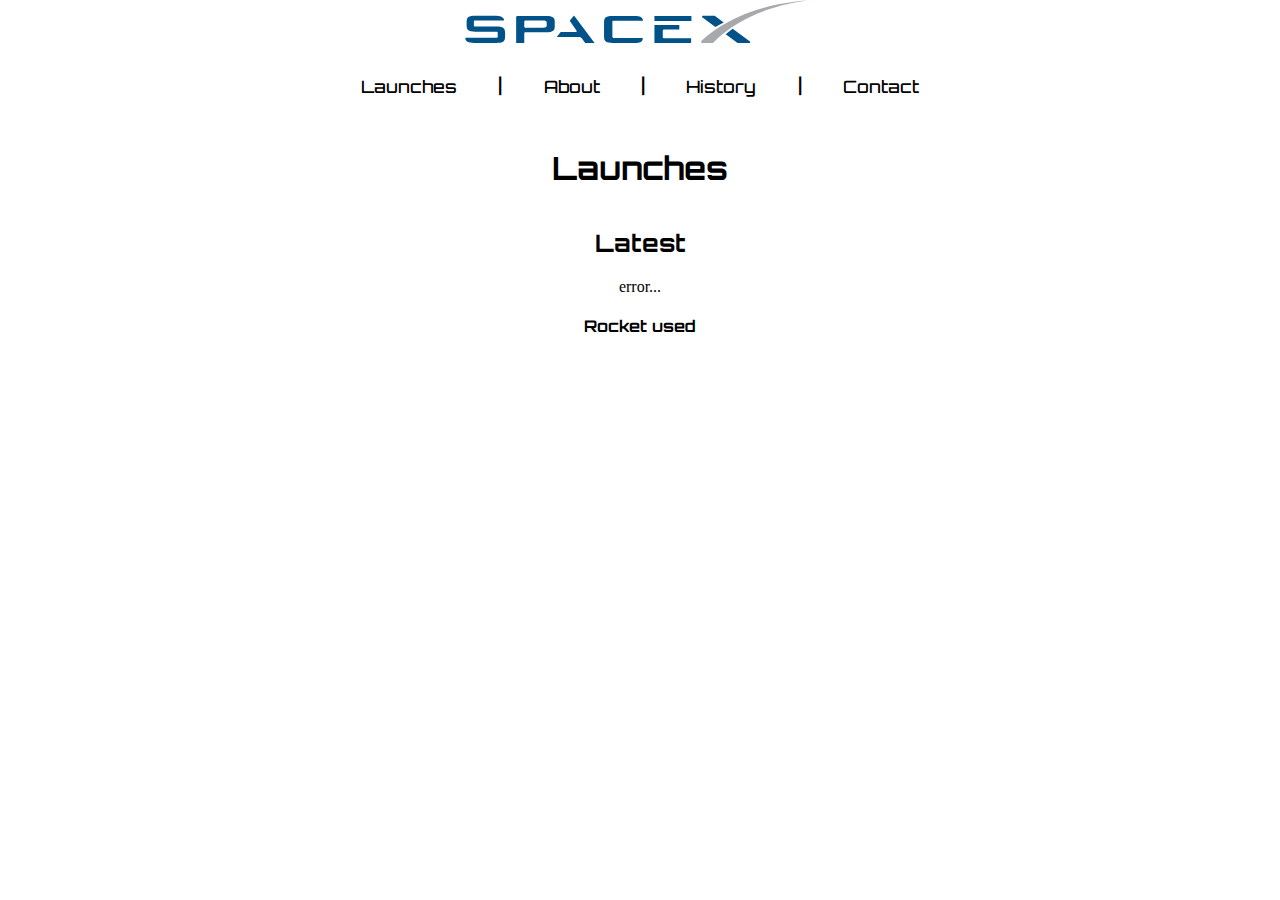
==== index.html @ e37e146b "first" ====
<!DOCTYPE html>
<html lang="en">

<head>
    <link rel="preconnect" href="https://fonts.googleapis.com">
    <link rel="preconnect" href="https://fonts.gstatic.com" crossorigin>
    <link href="https://fonts.googleapis.com/css2?family=Roboto&display=swap" rel="stylesheet" />
    <link href="https://fonts.googleapis.com/css2?family=Orbitron:wght@500&display=swap" rel="stylesheet">
    <link rel="stylesheet" href="style.css" />
    <meta name="keywords" content="HTML,CSS" />
    <meta charset="utf-8" />
    <meta name="author" content="Øyvind Yndestad" />
    <meta name="viewport" content="width=device-width, initial-scale=1.0" />
    <meta name="description" content="SpaceXtravaganza - A microsite dedicated to launch info about spaceX">
    <title>
        SpaceXtravaganza - work in progress
    </title>
</head>

<body>
    <div class="wrapper">
        <nav>
            <img src="_images/spacex.svg">
            <ul>
                <li>
                    <a href="index.html">Launches</a>
                </li>
                <li class="nav_separator">|</li>
                <li>
                    <a href="about.html">About</a>
                </li>
                <li class="nav_separator">|</li>
                <li>
                    <a href="about.html">History</a>
                </li>
                <li class="nav_separator">|</li>
                <li>
                    <a href="contact.html">Contact</a>
                </li>
            </ul>
        </nav>
        <h1>Launches</h1>
        <h2>Latest</h2>
        <div class="container_launches">
            <!-- Launches information -->
        </div>
        <div class="container_launches_rocket">
            <!-- Rocket info about launch -->
            <h4>Rocket used</h4>
        </div>
        <div class="container_launches_resources">
            <!-- Resources pertaining to launch -->
        </div>

    </div>
</body>

<script src="scripts/launches.js"></script>

</html>
---- style.css ----
body, html {
    margin: 0;
    padding: 0;
    height: 100%;
    background-size: 60%;
}

img {
    width: 350px;
}

a {
    text-decoration: none;
    color: black;
}

h1,h2,h3,h4 {
    display: block;
    margin: 0 auto;
    padding: 20px;
    font-family: 'Orbitron', sans-serif;
}

nav {
    font-family: 'Orbitron', sans-serif;
}

p {
    font-family: 'Roboto', Arial, Helvetica, sans-serif;
}

/* NAV */

nav img {
    display: block;
    margin: 0 auto;
}

ul {
    display: flex;
    margin: 0 auto;
    padding: 0;
    align-items: baseline;
}

li {
    margin: 30px auto 30px auto;
    list-style-type: none;
    font-size: 17px;
    font-weight: 500;
}

.nav_separator {
    font-size: 20px;
}

/* NAV END */

/* Launches START */

.patch {
    max-width: 100px;
}

.container_launches img {
    border-radius: 10%;
}

.container_launches_rocket img {
    border-radius: 10%;
}

/* launches END */

/* ABOUT START */



/* ABOUT END */

/* History START */

.container_history {
    display: flex;
    justify-content: space-evenly;
}

.dot {
    height: 15px;
    width: 15px;
    border: solid black;
    border-radius: 50%;
}

.container_history_details a {
    font-size: 25px;
    border-bottom: solid black 1px;
}

/* History END */

/* CONTACT START */
.contact_container {
    display: block;
    margin: 40px auto 0 auto;
    width: 300px;
    box-shadow: 0px 0px 31px 1px rgba(0,0,0,0.42);
}

.container_company_links {
    margin: 20px;
    font-size: 20px;
}

.container_company_links a {
    margin: 20px;
    border-bottom: solid black 1px;
}


form {
    margin: 0 auto;
    width: 400px;
}

input {
    margin: 15px;
    min-width: 300px;
}

textarea {
    resize: none;
}

label {
    font-weight: 700;
}

button {
    margin-top: 20px;
    height: 50px;
    width: 300px;
    border-radius: 10px;
    border-style: outset;
    box-shadow: 0px 0px 2px 2px;
    transition: 0.5s;
}

button:active {
    border-style: inset;
    box-shadow: none;
    transform: scale(0.9);
}

.contactform {
    background-color: grey;
}

.formError {
    display: none;
    margin: 0;
    padding: 0;
    color: rgb(156, 65, 65);
}

.container {
    display: flex;
    flex-flow: row wrap;
}

.display {
    margin: 0 auto;
    width: 700px;
}

.card {
    flex: 1;
    flex-shrink: 0;
    flex-grow: 0;
    text-align: center;
    margin: 50px;
    background-color: rgb(24, 163, 163);
    min-width: 300px;
    height: 250px;
    text-align: center;
    border-radius: 10px;
    box-shadow: 0 0 3px 3px rgb(0, 0, 0);
    text-decoration: none;
    color: black;
    font-size: 20px;
}


/* CONTACT END */

.wrapper {
    margin: 0 auto;
    max-width: 600px;
    text-align: center;
}


.loader {
    border: 2rem solid darkgrey;
    border-radius: 50%;
    border-top: 2rem solid black;
    width: 40px;
    height: 40px;
    animation: spin 2s linear infinite;
}

@keyframes spin {
     0% {
         transform: rotate(0deg);
     }
     100% {
         transform: rotate(360deg);
     }
}
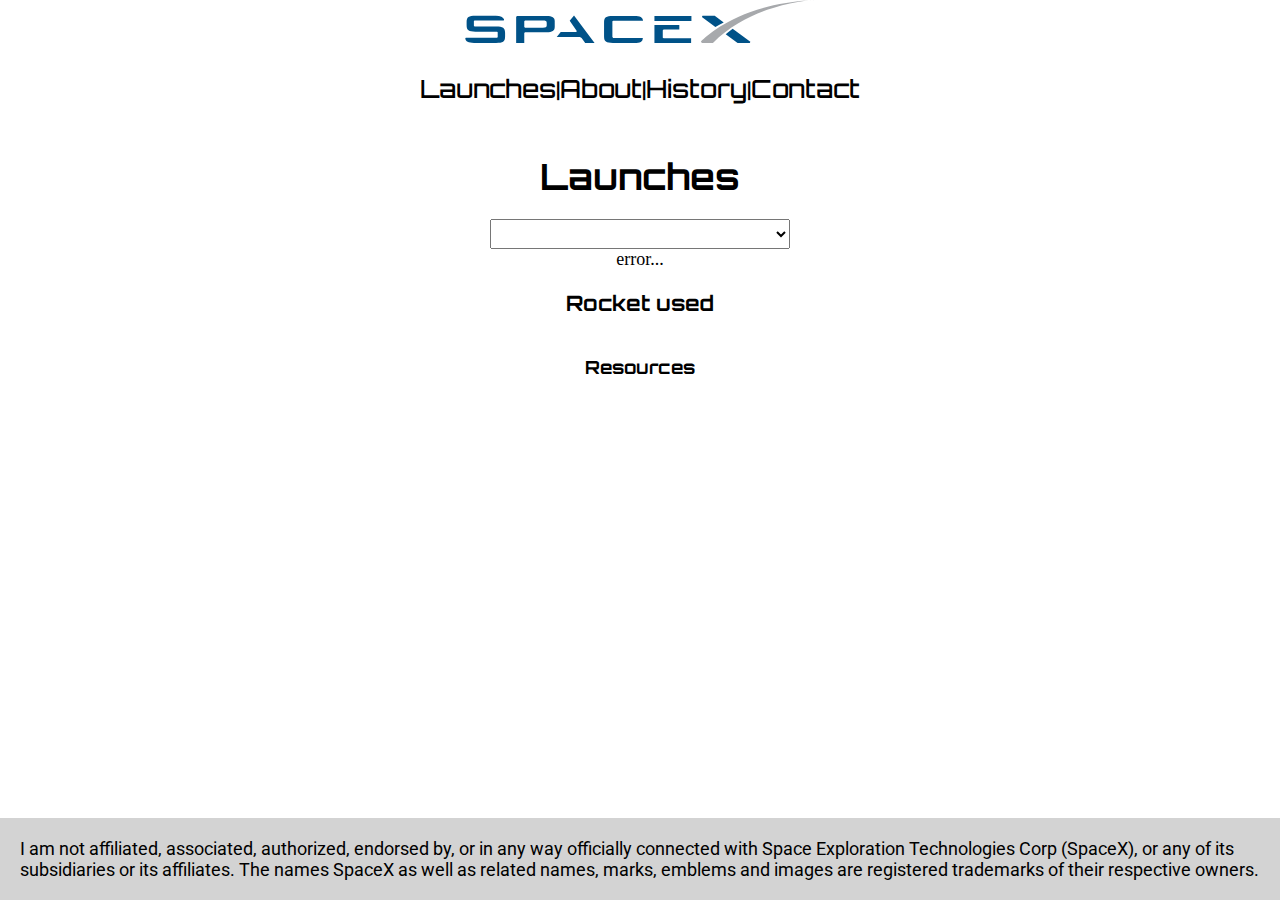
==== commit 4a3e094d: "asd" ====
--- a/index.html
+++ b/index.html
@@ -40,19 +40,29 @@
             </ul>
         </nav>
         <h1>Launches</h1>
-        <h2>Latest</h2>
+        <select>
+        </select>
+
         <div class="container_launches">
             <!-- Launches information -->
         </div>
+
+        <div class="iframe_youtube_embed">
+        </div>
+
+        <h3>Rocket used</h3>
         <div class="container_launches_rocket">
             <!-- Rocket info about launch -->
-            <h4>Rocket used</h4>
         </div>
+        <h4>Resources</h4>
         <div class="container_launches_resources">
             <!-- Resources pertaining to launch -->
         </div>
 
     </div>
+    <footer>
+        <p>I am not affiliated, associated, authorized, endorsed by, or in any way officially connected with Space Exploration Technologies Corp (SpaceX), or any of its subsidiaries or its affiliates. The names SpaceX as well as related names, marks, emblems and images are registered trademarks of their respective owners.</p>
+    </footer>
 </body>
 
 <script src="scripts/launches.js"></script>
--- a/style.css
+++ b/style.css
@@ -1,8 +1,11 @@
 body, html {
     margin: 0;
     padding: 0;
-    height: 100%;
+    min-height: 100vh;
     background-size: 60%;
+    display: flex;
+    flex-direction: column;
+    font-size: 18px;
 }
 
 img {
@@ -50,6 +53,22 @@
     font-weight: 500;
 }
 
+select {
+    margin: 0 auto;
+    width: 300px;
+    height: 30px;
+    font-size: 15px;
+}
+
+footer {
+    background-color: lightgray;
+    margin-top: auto;
+}
+
+footer p {
+    margin: 20px;
+}
+
 .nav_separator {
     font-size: 20px;
 }
@@ -66,10 +85,30 @@
     border-radius: 10%;
 }
 
+.container_launches a {
+    margin: 20px;
+    border-bottom: solid black 1px;
+    font-size: 20px;
+}
+
 .container_launches_rocket img {
     border-radius: 10%;
 }
 
+.container_launches_resources a {
+    margin: 20px;
+    border-bottom: solid black 1px;
+    font-size: 20px;
+}
+
+.container_launches_resources  {
+    margin-bottom: 30px;
+ }
+
+.link_icon {
+    width: 30px;
+}
+
 /* launches END */
 
 /* ABOUT START */
@@ -83,6 +122,10 @@
 .container_history {
     display: flex;
     justify-content: space-evenly;
+}
+
+.dot:hover {
+    background-color: black;
 }
 
 .dot {
@@ -90,6 +133,7 @@
     width: 15px;
     border: solid black;
     border-radius: 50%;
+    margin: 30px auto 30px auto;
 }
 
 .container_history_details a {
@@ -120,6 +164,9 @@
 
 form {
     margin: 0 auto;
+}
+
+.form_wrapper {
     width: 400px;
 }
 
@@ -133,6 +180,7 @@
 }
 
 label {
+    display: block;
     font-weight: 700;
 }
 
@@ -173,24 +221,6 @@
     width: 700px;
 }
 
-.card {
-    flex: 1;
-    flex-shrink: 0;
-    flex-grow: 0;
-    text-align: center;
-    margin: 50px;
-    background-color: rgb(24, 163, 163);
-    min-width: 300px;
-    height: 250px;
-    text-align: center;
-    border-radius: 10px;
-    box-shadow: 0 0 3px 3px rgb(0, 0, 0);
-    text-decoration: none;
-    color: black;
-    font-size: 20px;
-}
-
-
 /* CONTACT END */
 
 .wrapper {
@@ -207,6 +237,7 @@
     width: 40px;
     height: 40px;
     animation: spin 2s linear infinite;
+    margin: 0 auto;
 }
 
 @keyframes spin {
@@ -216,4 +247,20 @@
      100% {
          transform: rotate(360deg);
      }
-}+}
+
+@media only screen and (min-width: 600px) {
+    .form_wrapper {
+        width: 600px;
+    }
+    .youtube_frame {
+        width: 550px;
+        height: 310px;
+    }
+    nav a {
+        font-size: 25px;
+    }
+    .patch {
+        width: 200px;
+    }
+}
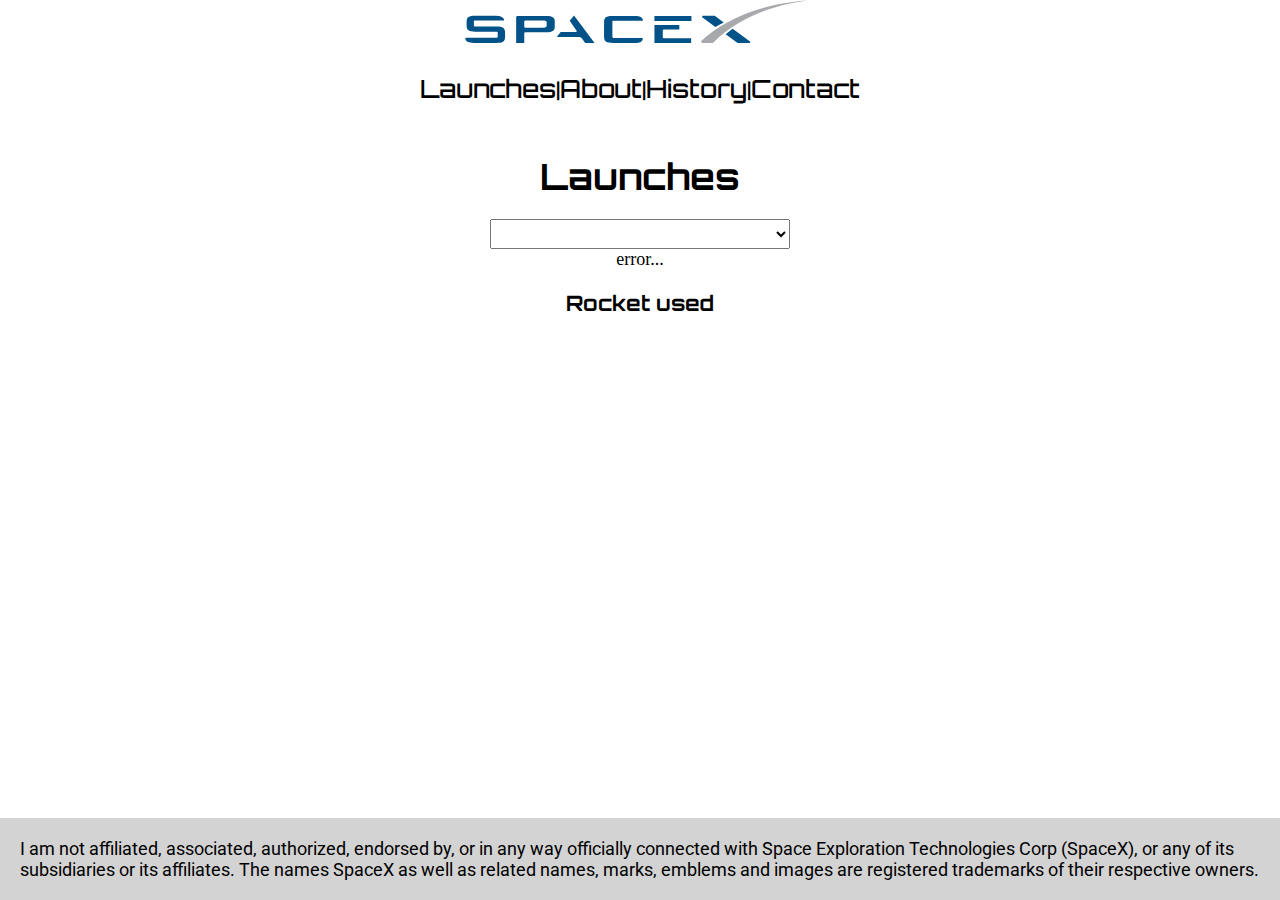
==== commit aa9fbaaf: "last commit" ====
--- a/index.html
+++ b/index.html
@@ -9,18 +9,17 @@
     <link rel="stylesheet" href="style.css" />
     <meta name="keywords" content="HTML,CSS" />
     <meta charset="utf-8" />
-    <meta name="author" content="Øyvind Yndestad" />
     <meta name="viewport" content="width=device-width, initial-scale=1.0" />
-    <meta name="description" content="SpaceXtravaganza - A microsite dedicated to launch info about spaceX">
+    <meta name="description" content="SpaceXtravaganza - A microsite dedicated to launch info about spaceX - Select launches here to learn more about them and the rockets used">
     <title>
-        SpaceXtravaganza - work in progress
+        SpaceX - View all launches
     </title>
 </head>
 
 <body>
     <div class="wrapper">
         <nav>
-            <img src="_images/spacex.svg">
+            <img src="_images/spacex.svg" alt="spacex logo">
             <ul>
                 <li>
                     <a href="index.html">Launches</a>
@@ -31,7 +30,7 @@
                 </li>
                 <li class="nav_separator">|</li>
                 <li>
-                    <a href="about.html">History</a>
+                    <a href="history.html">History</a>
                 </li>
                 <li class="nav_separator">|</li>
                 <li>
@@ -40,7 +39,8 @@
             </ul>
         </nav>
         <h1>Launches</h1>
-        <select>
+        <label for="launches"></label>
+        <select name="launch_select" id="launches">
         </select>
 
         <div class="container_launches">
@@ -54,7 +54,7 @@
         <div class="container_launches_rocket">
             <!-- Rocket info about launch -->
         </div>
-        <h4>Resources</h4>
+
         <div class="container_launches_resources">
             <!-- Resources pertaining to launch -->
         </div>
--- a/style.css
+++ b/style.css
@@ -81,6 +81,10 @@
     max-width: 100px;
 }
 
+.upcoming_warning {
+    color: red;
+}
+
 .container_launches img {
     border-radius: 10%;
 }
@@ -133,7 +137,11 @@
     width: 15px;
     border: solid black;
     border-radius: 50%;
-    margin: 30px auto 30px auto;
+    margin: 0 auto 30px auto;
+}
+
+.container_history_details {
+    margin-bottom: 30px;
 }
 
 .container_history_details a {
@@ -261,6 +269,6 @@
         font-size: 25px;
     }
     .patch {
-        width: 200px;
-    }
-}
+        max-width: 200px;
+    }
+}
